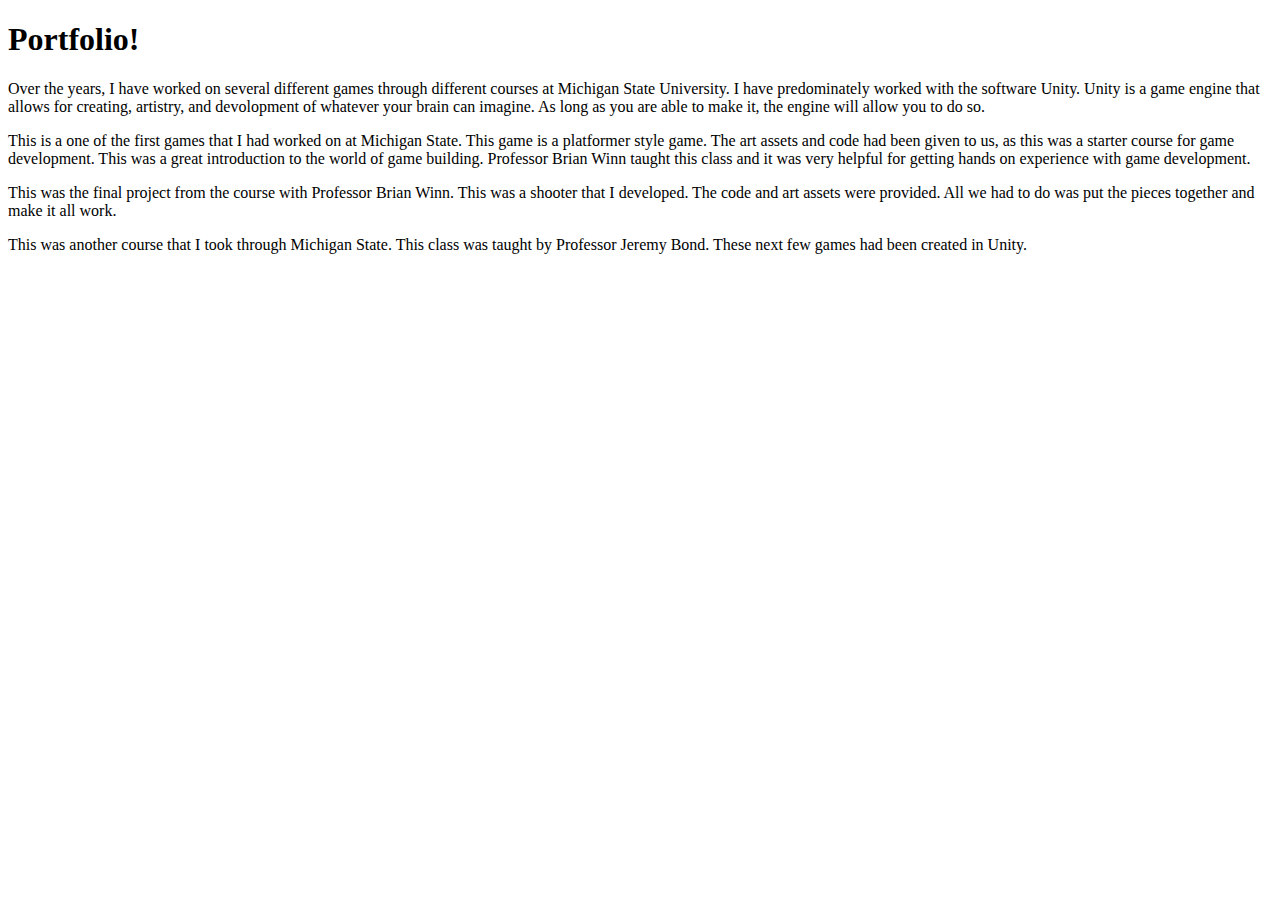
==== index.html @ 4500ac69 "First push" ====
<!DOCTYPE html>
<html lang="en">
<head>
    <meta charset="UTF-8">
    <meta http-equiv="X-UA-Compatible" content="IE=edge">
    <meta name="viewport" content="width=device-width, initial-scale=1.0">
    <title>Big title it is what it is</title>
</head>
<body>
    <h1>Portfolio!</h1>
    <p>
        Over the years, I have worked on several different games through different courses at Michigan State University. I have predominately worked with the software
        Unity. Unity is a game engine that allows for creating, artistry, and devolopment of whatever your brain can imagine. As long as you are able to make it, the engine 
        will allow you to do so. 



    </p>

    <p>
        This is a one of the first games that I had worked on at Michigan State. This game is a platformer style game. The art assets and code had been given to us, as this
        was a starter course for game development. This was a great introduction to the world of game building. Professor Brian Winn taught this class and it was very helpful
        for getting hands on experience with game development. 



    </p>

    <p>
        This was the final project from the course with Professor Brian Winn. This was a shooter that I developed. The code and art assets were provided. All  we had to do was put the 
        pieces together and make it all work.

        <img src="" alt="">


    </p>

    <p>
        This was another course that I took through Michigan State. This class was taught by Professor Jeremy Bond. These next few games had been created in Unity.
        



    </p>

<img src="" alt="">
</body>
</html>
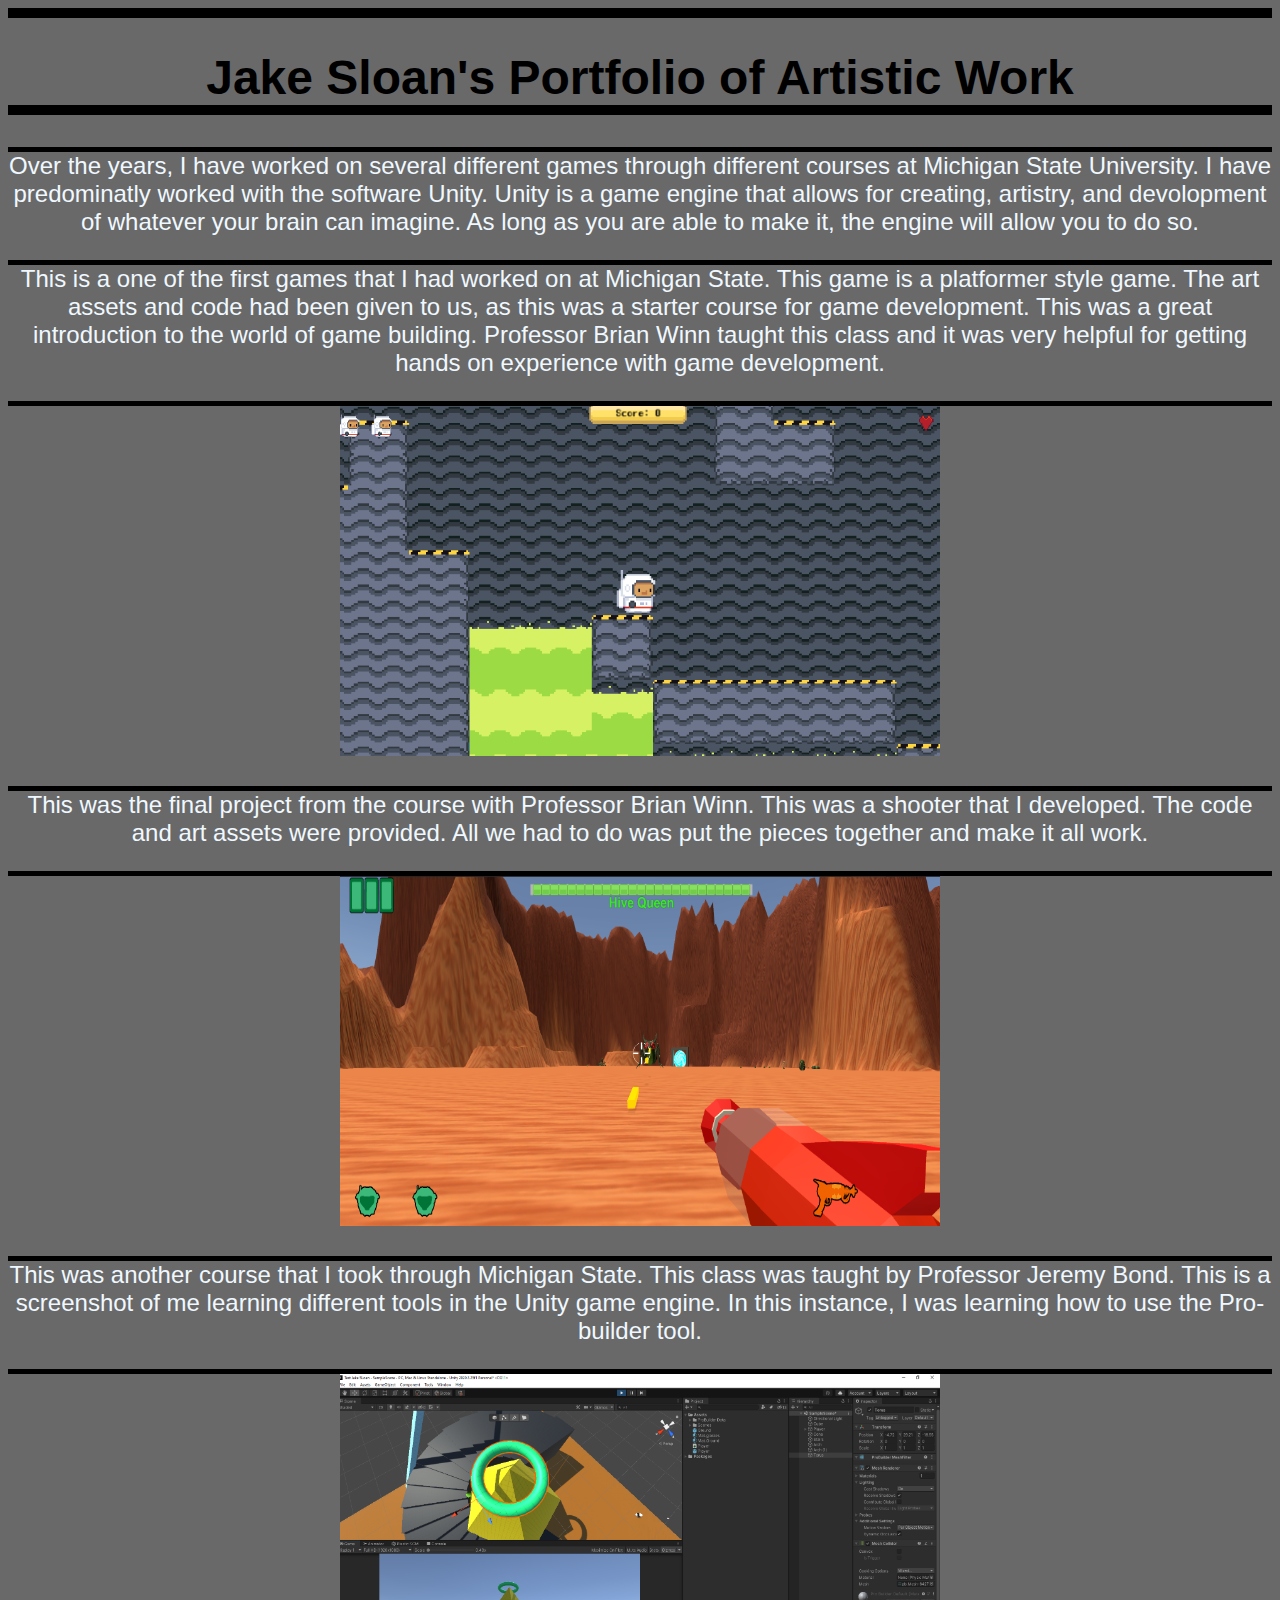
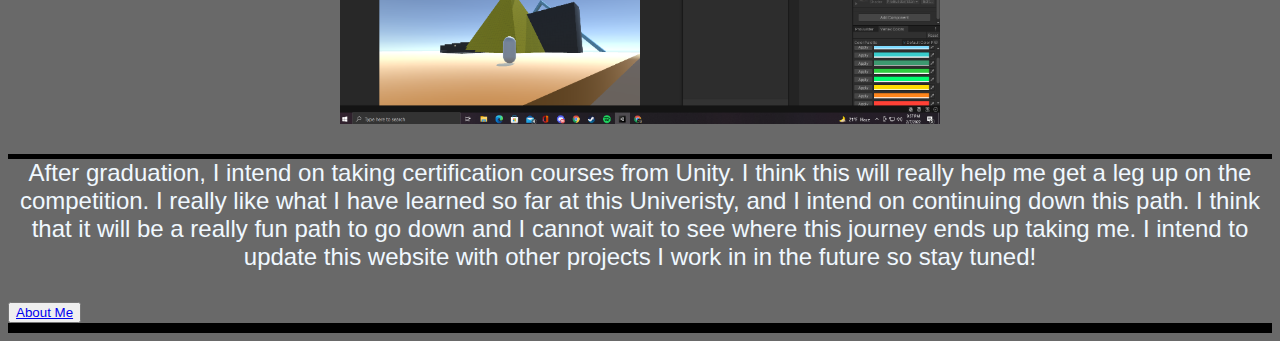
==== commit 981799b7: "big push" ====
--- a/index.html
+++ b/index.html
@@ -4,25 +4,26 @@
     <meta charset="UTF-8">
     <meta http-equiv="X-UA-Compatible" content="IE=edge">
     <meta name="viewport" content="width=device-width, initial-scale=1.0">
-    <title>Big title it is what it is</title>
+    <link rel="stylesheet" href="style.css">
+    <title>My Portfolio</title>
 </head>
 <body>
-    <h1>Portfolio!</h1>
+    <h1>Jake Sloan's Portfolio of Artistic Work</h1>
+
+    <section>
     <p>
-        Over the years, I have worked on several different games through different courses at Michigan State University. I have predominately worked with the software
+        Over the years, I have worked on several different games through different courses at Michigan State University. I have predominatly worked with the software
         Unity. Unity is a game engine that allows for creating, artistry, and devolopment of whatever your brain can imagine. As long as you are able to make it, the engine 
         will allow you to do so. 
 
-
-
     </p>
-
+    </section>
     <p>
         This is a one of the first games that I had worked on at Michigan State. This game is a platformer style game. The art assets and code had been given to us, as this
         was a starter course for game development. This was a great introduction to the world of game building. Professor Brian Winn taught this class and it was very helpful
         for getting hands on experience with game development. 
-
-
+    </p>
+    <p> <img src="plat.png" height="350" width="600" alt="Screenshot from the platformer">
 
     </p>
 
@@ -30,19 +31,29 @@
         This was the final project from the course with Professor Brian Winn. This was a shooter that I developed. The code and art assets were provided. All  we had to do was put the 
         pieces together and make it all work.
 
-        <img src="" alt="">
+    </p>
 
+    <p> <img src="shoot.png" height="350" width="600" alt="Screenshot from the FPS game">
 
     </p>
 
     <p>
-        This was another course that I took through Michigan State. This class was taught by Professor Jeremy Bond. These next few games had been created in Unity.
+        This was another course that I took through Michigan State. This class was taught by Professor Jeremy Bond. This is a screenshot of me learning different tools in 
+        the Unity game engine. In this instance, I was learning how to use the Pro-builder tool.
+    <p> <img src="unity.png" height="350" width="600" alt="Screenshot of workflow in Unity Game Engine">
         
+    </p>
+
+    <P>
+        After graduation, I intend on taking certification courses from Unity. I think this will really help me get a leg up on the competition. I really like what 
+        I have learned so far at this Univeristy, and I intend on continuing down this path. I think that it will be a really fun path to go down and I cannot wait to see where this 
+        journey ends up taking me. I intend to update this website with other projects I work in in the future so stay tuned!
 
 
-
-    </p>
-
-<img src="" alt="">
+    </P>
+</section> 
+    <button>
+    <a href="about.html">About Me</a>
+    </button>
 </body>
 </html>--- a/style.css
+++ b/style.css
@@ -0,0 +1,71 @@
+body {
+    border-width: 100px;
+    font-family: 'Franklin Gothic Medium', 'Arial Narrow', Arial, sans-serif;
+    background-color: dimgrey;
+    font-size: 24px;
+    border-top: 10px solid black;
+    border-bottom: 10px solid black;
+    
+}
+
+p {
+    color:aliceblue;
+    text-align: center;
+    border-top: 5px solid black;
+}
+
+
+h1 {
+    text-align: center;
+    border-bottom: 10px solid black;
+}
+
+h2 {
+    margin: 0;
+    font-weight: 100;
+}
+
+.card {
+    background-color: whitesmoke;
+    border-radius: 15px;
+    margin: 0 auto;
+    width: 400px;
+    text-align: center;
+    box-shadow: rgba(0, 0, 0, 0.1) 0 10px 10px;
+    border: 1px solid #aaa;
+}
+
+.card .avatar {
+    box-shadow: rgba(0, 0, 0, 0.1) 0 10px 10px;
+    width: 100px;
+    border-radius: 50%;
+    margin-top: -50px;
+}
+
+.contacts {
+    margin:0;
+    padding: 0;
+    list-style-type: none;
+}
+
+.contacts li {
+    width: 30px;
+    display: inline-block;
+    padding: 20px 10px;
+}
+
+.contacts li a img:hover {
+    opacity: 0.5;
+    transition: opacity ease-in-out 0.2s;
+}
+
+section {
+    border: 20px black;
+    height: auto;
+}
+
+
+.plat.img {
+    border-bottom: 5px solid black;
+
+}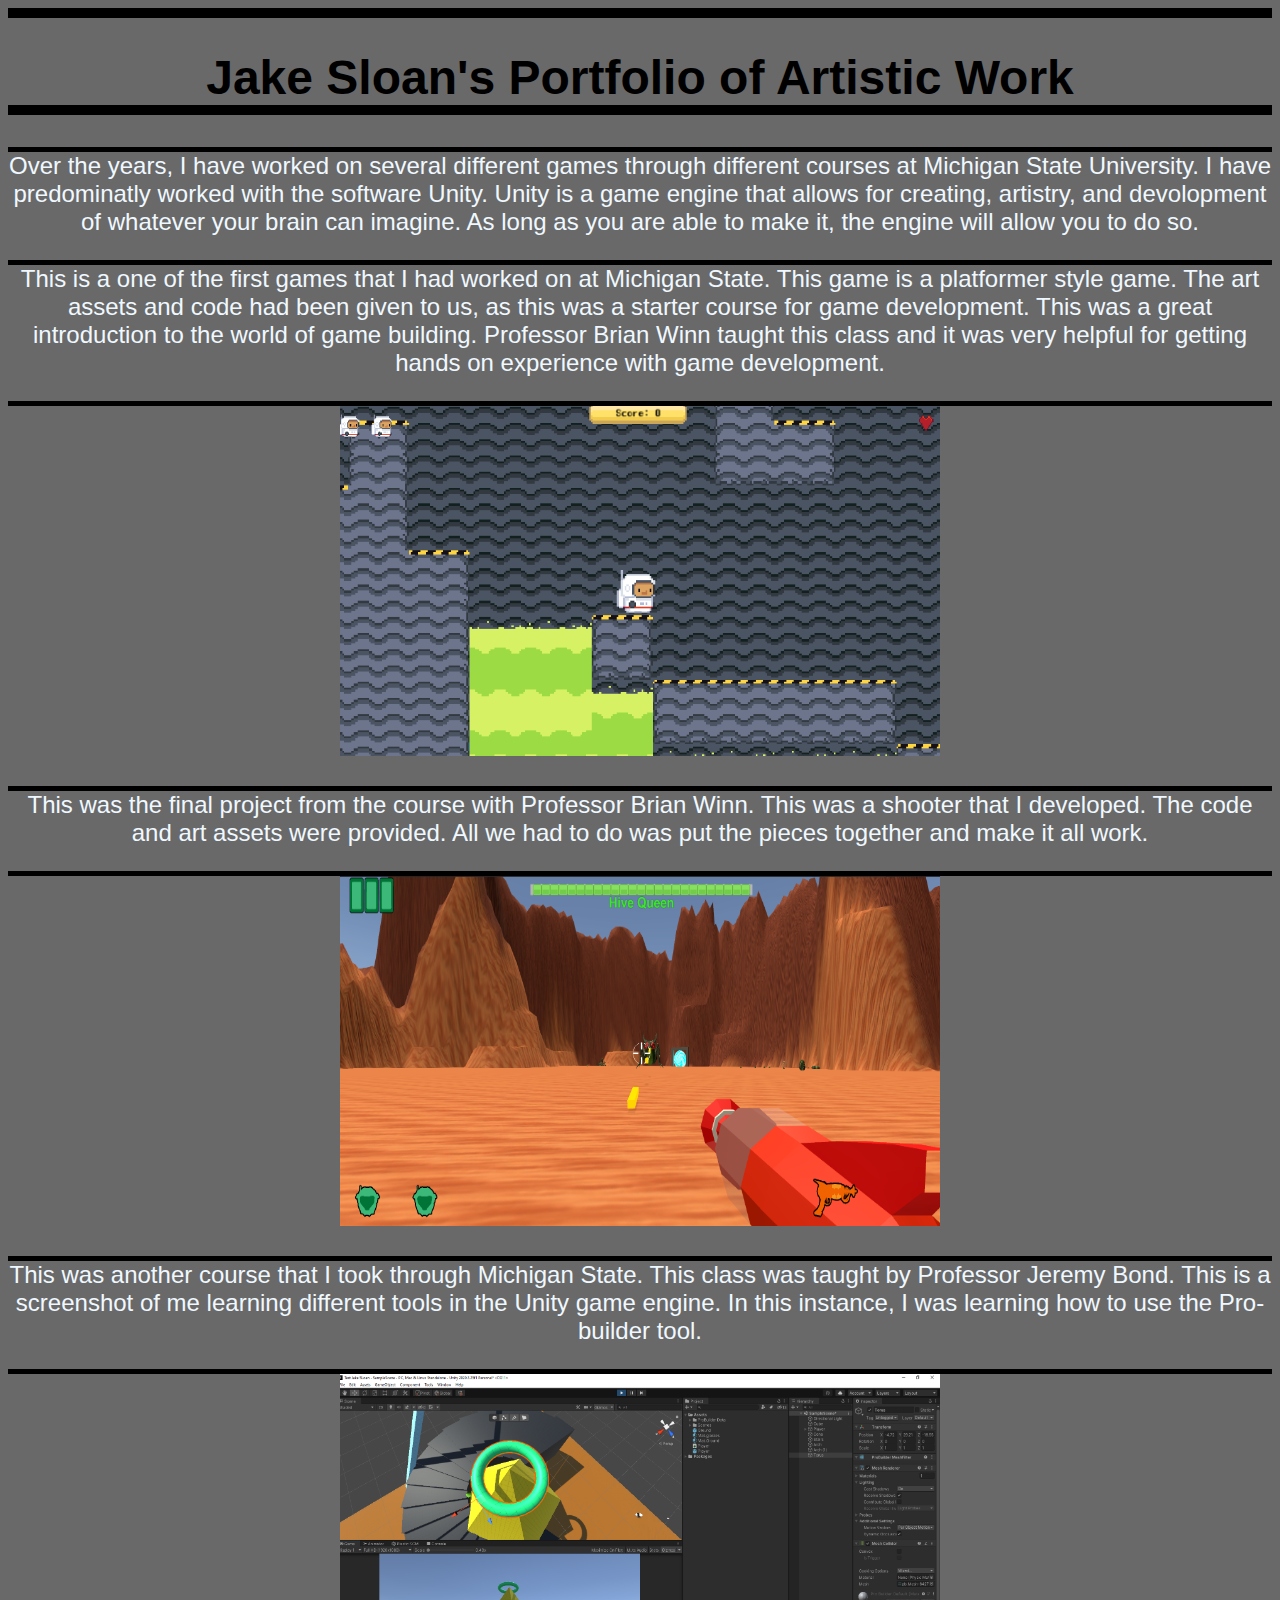
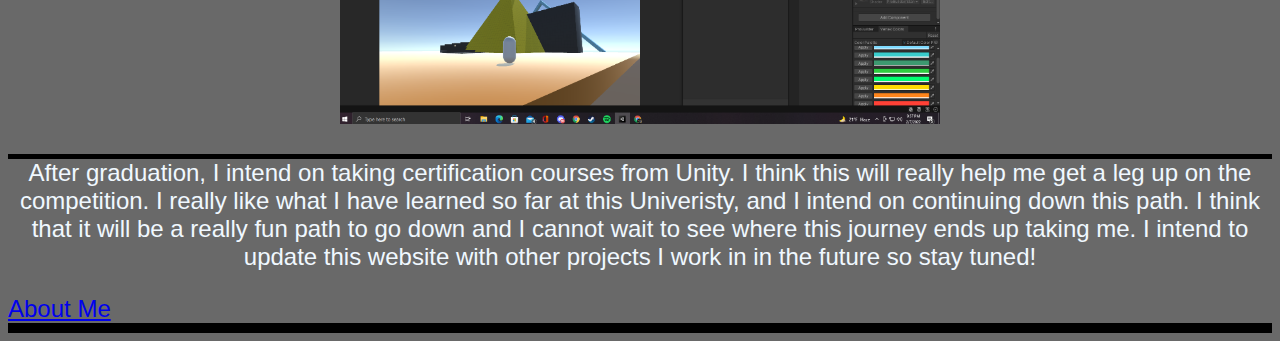
==== commit d79aeedf: "Finsihed product" ====
--- a/index.html
+++ b/index.html
@@ -10,14 +10,12 @@
 <body>
     <h1>Jake Sloan's Portfolio of Artistic Work</h1>
 
-    <section>
     <p>
         Over the years, I have worked on several different games through different courses at Michigan State University. I have predominatly worked with the software
         Unity. Unity is a game engine that allows for creating, artistry, and devolopment of whatever your brain can imagine. As long as you are able to make it, the engine 
         will allow you to do so. 
 
     </p>
-    </section>
     <p>
         This is a one of the first games that I had worked on at Michigan State. This game is a platformer style game. The art assets and code had been given to us, as this
         was a starter course for game development. This was a great introduction to the world of game building. Professor Brian Winn taught this class and it was very helpful
@@ -50,10 +48,8 @@
         journey ends up taking me. I intend to update this website with other projects I work in in the future so stay tuned!
 
 
-    </P>
-</section> 
-    <button>
+    </P> 
+
     <a href="about.html">About Me</a>
-    </button>
 </body>
 </html>--- a/style.css
+++ b/style.css
@@ -1,6 +1,6 @@
 body {
     border-width: 100px;
-    font-family: 'Franklin Gothic Medium', 'Arial Narrow', Arial, sans-serif;
+    font-family: Verdana, Geneva, Tahoma, sans-serif;
     background-color: dimgrey;
     font-size: 24px;
     border-top: 10px solid black;
@@ -59,10 +59,6 @@
     transition: opacity ease-in-out 0.2s;
 }
 
-section {
-    border: 20px black;
-    height: auto;
-}
 
 
 .plat.img {
